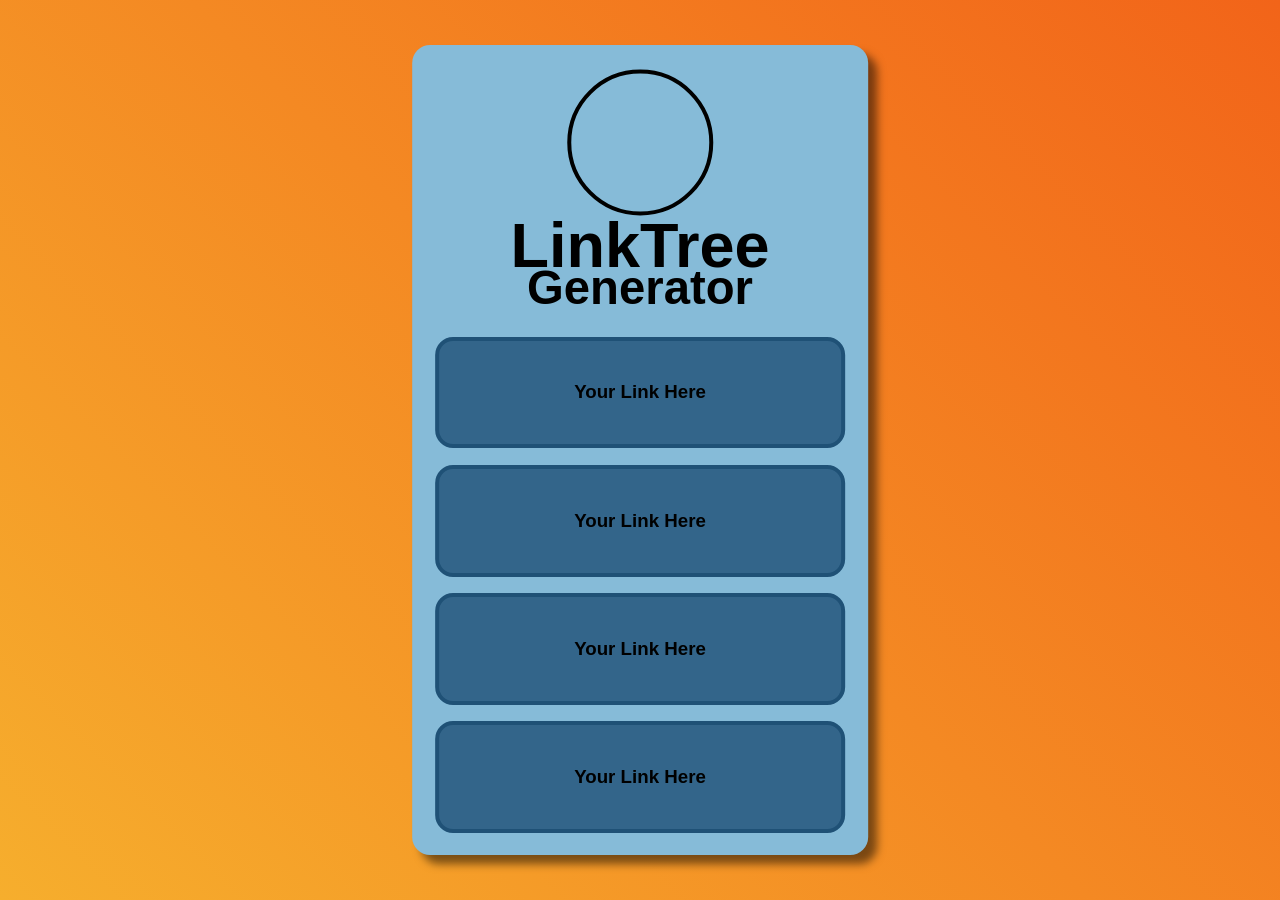
==== index.html @ cfddde74 "Home Page I still need to add the buttons that will configure and export the page." ====
<!DOCTYPE html>
<html lang="en">
<head>
    <meta charset="UTF-8">
    <meta name="viewport" content="width=device-width, initial-scale=1.0">

    <title>LinkTree</title>

    <link rel="stylesheet" href="style.css">
</head>
<body>
    <main>
        <div id="Title">
            <div id="Image">
                <img src="">
            </div>
            <h1>LinkTree</h1>
            <h2>Generator</h2>
        </div>
        <div id="Links">
            <a href="" target="_blank"><h3>Your Link Here</h3></a>
            <a href="" target="_blank"><h3>Your Link Here</h3></a>
            <a href="" target="_blank"><h3>Your Link Here</h3></a>
            <a href="" target="_blank"><h3>Your Link Here</h3></a>
        </div>
    </main>
</body>
</html>
---- style.css ----
body, html {
    margin: 0px;
    height: 100%;

    background-image: linear-gradient(45deg,rgb(246, 174, 45),rgb(242, 100, 25));

    font-family: Arial, Helvetica, sans-serif;
}

main {
    height: 90%;
    aspect-ratio: 9/16;

    position: absolute;
    transform: translate(-50%,-50%);
    top: 50%;
    left: 50%;

    background-color: rgb(134, 187, 216);

    border-radius: 2vh;
    box-shadow: 1vh 1vh 1vh rgba(0, 0, 0, 0.5);
}

#Title {
    width: 90%;
    height: 30%;

    position: absolute;
    transform: translate(-50%,-50%);
    top: 18%;
    left: 50%;

    font-size: 3.5vh;
}

#Image {
    height: 60%;
    aspect-ratio: 1/1;

    position: absolute;
    transform: translate(-50%,0);
    left: 50%;

    background-image: url(https://images.icon-icons.com/912/PNG/512/add-picture_icon-icons.com_71785.png);
    background-size: 50%;
    background-repeat: no-repeat;
    background-position: 60%;

    border-radius: 100%;
    border: solid 0.5vh;
    box-sizing: border-box;
}

h1 {
    position: absolute;
    transform: translate(-50%,-50%);
    left: 50%;
    top: 72%;
    margin: 0px;
}

h2 {
    position: absolute;
    transform: translate(-50%,-50%);
    left: 50%;
    top: 90%;
    margin: 0px;
}

#Links {
    width: 90%;
    height: 60%;

    position: absolute;
    transform: translate(-50%,0%);
    left: 50%;
    top: 36%;
}

a {
    width: 100%;
    height: 23%;
    display: block;

    position: relative;
    margin-bottom: 4%;

    background-color: rgb(51, 101, 138);

    border-radius: 2vh;
    border: solid 0.5vh rgb(31, 81, 118); /*20 a menos no rgb*/
    box-sizing: border-box;
}

a:visited, a:active {
    color: unset;
}

h3 {
    width: 100%;

    position: absolute;
    margin: 0px;
    transform: translate(0%,-50%);
    top: 50%;

    text-align: center;
}
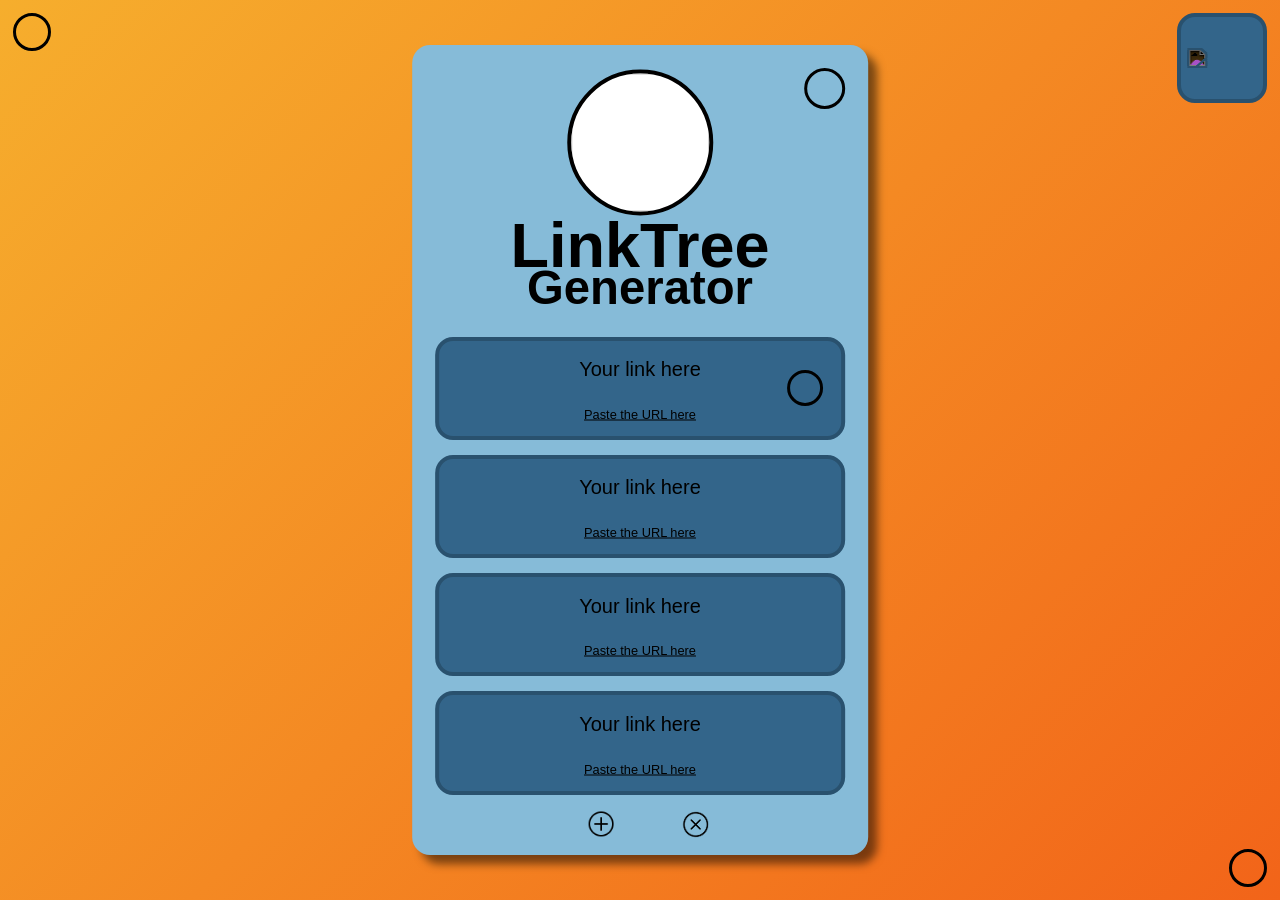
==== commit 0a3a9a83: "Full Interface The entire interface is ready, including editing the title, text, and links, as well " ====
--- a/index.html
+++ b/index.html
@@ -9,20 +9,56 @@
     <link rel="stylesheet" href="style.css">
 </head>
 <body>
-    <main>
-        <div id="Title">
+    <main id="Main">            
+        <div id="Title"> 
             <div id="Image">
-                <img src="">
+                <img id="Logo">
+                <input type="file" id="ImageInput" onchange="SetImage()" accept="image/*">
             </div>
-            <h1>LinkTree</h1>
-            <h2>Generator</h2>
+
+            <input type="text" class="Options" id="TitleInput" value="LinkTree">
+            <input type="text" class="Options" id="SubtitleInput" value="Generator">
+
         </div>
+
         <div id="Links">
-            <a href="" target="_blank"><h3>Your Link Here</h3></a>
-            <a href="" target="_blank"><h3>Your Link Here</h3></a>
-            <a href="" target="_blank"><h3>Your Link Here</h3></a>
-            <a href="" target="_blank"><h3>Your Link Here</h3></a>
+            <div class="LinkContainer">
+                <div class="Color" id="LinkColor"><input type="color" id="LinkColorInput"></div>
+                <input type="text" class="Options" id="LinkText" value="Your link here" onclick="event.preventDefault(); event.stopPropagation();">
+                <input type="text" class="Options" id="LinkURL" value="Paste the URL here" onclick="event.preventDefault(); event.stopPropagation();">
+            </div>
+
+            <div class="LinkContainer">
+                <input type="text" class="Options" id="LinkText" value="Your link here" onclick="event.preventDefault(); event.stopPropagation();">
+                <input type="text" class="Options" id="LinkURL" value="Paste the URL here" onclick="event.preventDefault(); event.stopPropagation();">
+            </div>
+
+            <div class="LinkContainer">
+                <input type="text" class="Options" id="LinkText" value="Your link here" onclick="event.preventDefault(); event.stopPropagation();">
+                <input type="text" class="Options" id="LinkURL" value="Paste the URL here" onclick="event.preventDefault(); event.stopPropagation();">
+            </div>
+
+            <div class="LinkContainer">
+                <input type="text" class="Options" id="LinkText" value="Your link here" onclick="event.preventDefault(); event.stopPropagation();">
+                <input type="text" class="Options" id="LinkURL" value="Paste the URL here" onclick="event.preventDefault(); event.stopPropagation();">
+            </div>
+   
+            <div class="Options" id="NewLink">
+                <img src="media/mais.png" id="Add">
+                <img src="media/mais.png" id="Remove">
+            </div>
         </div>
+
+        <div class="Color" id="MainColor"><input type="color" id="MainColorInput"></div>
     </main>
+
+    <div class="Options" id="Download">
+        <img src="https://images.icon-icons.com/1369/PNG/96/-file-download_90117.png" id="DownloadIcon">
+    </div>
+    
+    <div class="Color" id="BackgroundFirstColor"><input type="color" id="FirstColorInput"></div>
+    <div class="Color" id="BackgroundSecondColor"><input type="color" id="SecondColorInput"></div>
+
+    <script src="script.js"></script>
 </body>
 </html>
--- a/style.css
+++ b/style.css
@@ -1,8 +1,13 @@
 body, html {
+    --FirstBackgroundColor: #f6ae2d;
+    --SecondBackgroundColor: #f26419;
+    --MainColor: #86bbd8;
+    --LinksColor: #33658a;
+
     margin: 0px;
     height: 100%;
 
-    background-image: linear-gradient(45deg,rgb(246, 174, 45),rgb(242, 100, 25));
+    background-image: linear-gradient(135deg, var(--FirstBackgroundColor), var(--SecondBackgroundColor));
 
     font-family: Arial, Helvetica, sans-serif;
 }
@@ -16,7 +21,7 @@
     top: 50%;
     left: 50%;
 
-    background-color: rgb(134, 187, 216);
+    background-color: var(--MainColor);
 
     border-radius: 2vh;
     box-shadow: 1vh 1vh 1vh rgba(0, 0, 0, 0.5);
@@ -37,11 +42,13 @@
 #Image {
     height: 60%;
     aspect-ratio: 1/1;
+    contain: content;
 
     position: absolute;
     transform: translate(-50%,0);
     left: 50%;
 
+    background-color: white;
     background-image: url(https://images.icon-icons.com/912/PNG/512/add-picture_icon-icons.com_71785.png);
     background-size: 50%;
     background-repeat: no-repeat;
@@ -52,25 +59,19 @@
     box-sizing: border-box;
 }
 
-h1 {
-    position: absolute;
-    transform: translate(-50%,-50%);
-    left: 50%;
-    top: 72%;
-    margin: 0px;
-}
-
-h2 {
-    position: absolute;
-    transform: translate(-50%,-50%);
-    left: 50%;
-    top: 90%;
-    margin: 0px;
+#Logo {
+    width: 100%;
+    height: 100%;
+
+    opacity: 100%;
 }
 
 #Links {
     width: 90%;
-    height: 60%;
+    height: 62%;
+    display: flex;
+    flex-direction: column;
+    gap: 3%;
 
     position: absolute;
     transform: translate(-50%,0%);
@@ -78,32 +79,256 @@
     top: 36%;
 }
 
-a {
+.LinkContainer {
     width: 100%;
-    height: 23%;
+    height: 100%;
     display: block;
+    flex: 1;
 
     position: relative;
-    margin-bottom: 4%;
+
+    background-color: var(--LinksColor);
+
+    border-radius: 2vh;
+    border: solid 0.5vh color-mix(in srgb, var(--LinksColor) 80%, black);
+    box-sizing: border-box;
+}
+
+#Download {
+    height: 10%;
+    aspect-ratio: 1/1;
+
+    position: absolute;
+    margin: 1%;
+    right: 0%;
+
+    background-color: var(--LinksColor);
+
+    border-radius: 2vh;
+    border: solid 0.5vh color-mix(in srgb, var(--LinksColor) 80%, black);
+    box-sizing: border-box;
+}
+
+#DownloadIcon {
+    width: 80%;
+
+    position: absolute;
+    transform: translate(-50%,-50%);
+    top: 50%;
+    left: 50%;
+
+    filter: invert(100%)
+            drop-shadow(2px 0 0 color-mix(in srgb, var(--LinksColor) 80%, black))
+            drop-shadow(-2px 0 0 color-mix(in srgb, var(--LinksColor) 80%, black))
+            drop-shadow(0 2px 0 color-mix(in srgb, var(--LinksColor) 80%, black))
+            drop-shadow(0 -2px 0 color-mix(in srgb, var(--LinksColor) 80%, black));
+}
+
+#BackgroundColor {
+    height: 10%;
+    aspect-ratio: 1/1;
+
+    position: absolute;
+    margin: 1%;
+    right: 0%;
 
     background-color: rgb(51, 101, 138);
 
     border-radius: 2vh;
-    border: solid 0.5vh rgb(31, 81, 118); /*20 a menos no rgb*/
-    box-sizing: border-box;
-}
-
-a:visited, a:active {
-    color: unset;
-}
-
-h3 {
+    border: solid 0.5vh rgb(31, 81, 118);
+    box-sizing: border-box;
+}
+
+#NewLink {
+    height: 100%;
     width: 100%;
-
-    position: absolute;
-    margin: 0px;
-    transform: translate(0%,-50%);
+    flex: 0 0 5%;
+
+    margin: 0.5%;
+
+    position: relative;
+}
+
+#Add {
+    height: 100%;
+
+    position: absolute;
+    transform: translate(-50%,-50%);
     top: 50%;
-
+    left: 40%;
+
+    opacity: 100%; 
+}
+
+#Remove {
+    height: 100%;
+
+    position: absolute;
+    transform: translate(-50%,-50%);
+    top: 0%;
+    left: 60%;
+    transform: rotate(45deg);
+
+    opacity: 100%; 
+}
+
+#TitleInput {
+    width: 90%;
+
+    position: absolute;
+    transform: translate(-50%,-50%);
+    top: 72%;
+    left: 50%;
+
+    background-color: rgba(0, 0, 0, 0);
+
+    border: none;
+    outline: none;
+
+    font-size: 200%;
+    color: black;
     text-align: center;
+    font-weight: bold;
+}
+
+#SubtitleInput {
+    width: 90%;
+
+    position: absolute;
+    transform: translate(-50%,-50%);
+    top: 90%;
+    left: 50%;
+
+    background-color: rgba(0, 0, 0, 0);
+
+    border: none;
+    outline: none;
+
+    font-size: 150%;
+    color: black;
+    text-align: center;
+    font-weight: bold;
+}
+
+#LinkText {
+    width: 80%;
+
+    position: absolute;
+    transform: translate(-50%,-50%);
+    top: 30%;
+    left: 50%;
+
+    background-color: rgba(0, 0, 0, 0);
+
+    border: none;
+    outline: none;
+
+    font-size: 125%;
+    color: black;
+    text-align: center;
+}
+
+#LinkURL {
+    width: 80%;
+
+    position: absolute;
+    transform: translate(-50%,-50%);
+    top: 77%;
+    left: 50%;
+
+    background-color: rgba(0, 0, 0, 0);
+
+    border: none;
+    outline: none;
+
+    font-size: 80%;
+    color: black;
+    text-align: center;
+    text-decoration-line: underline;
+}
+
+#ImageInput {
+    height: 100%;
+    aspect-ratio: 1/1;
+
+    position: absolute;
+    transform: translate(-50%,0);
+    left: 50%;
+
+    opacity: 0%;
+
+    border-radius: 100%;
+}
+
+.Color {
+    border-radius: 100%;
+    border: solid 0.4vh rgb(0, 0, 0);
+    box-sizing: border-box;
+}
+
+#BackgroundFirstColor {
+    width: 3%;
+    aspect-ratio: 1;
+
+    position: absolute;
+    margin: 1%;
+}
+
+#BackgroundSecondColor {
+    width: 3%;
+    aspect-ratio: 1;
+    
+    position: absolute;
+    margin: 1%;
+    right: 0%;
+    bottom: 0%;
+}
+
+#MainColor {
+    width: 9%;
+    aspect-ratio: 1;
+    
+    position: absolute;
+    margin: 5%;
+    right: 0%;
+}
+
+#LinkColor {
+    width: 9%;
+    aspect-ratio: 1;
+    
+    position: absolute;
+    transform: translate(-50%,-50%);
+    top: 50%;
+    right: 0%;
+}
+
+input[type=color] {
+    width: 0%;
+    height: 0%;
+
+    opacity: 0%;
+
+    pointer-events: none;
+}
+
+#FirstColorInput {
+    position: absolute;
+    bottom: 100%;
+}
+
+#SecondColorInput {
+    position: absolute;
+    top: 100%;
+    left: 100%;
+}
+
+#MainColorInput {
+    position: absolute;
+    bottom: 100%;
+}
+
+#LinkColorInput {
+    position: absolute;
+    bottom: 100%;
 }
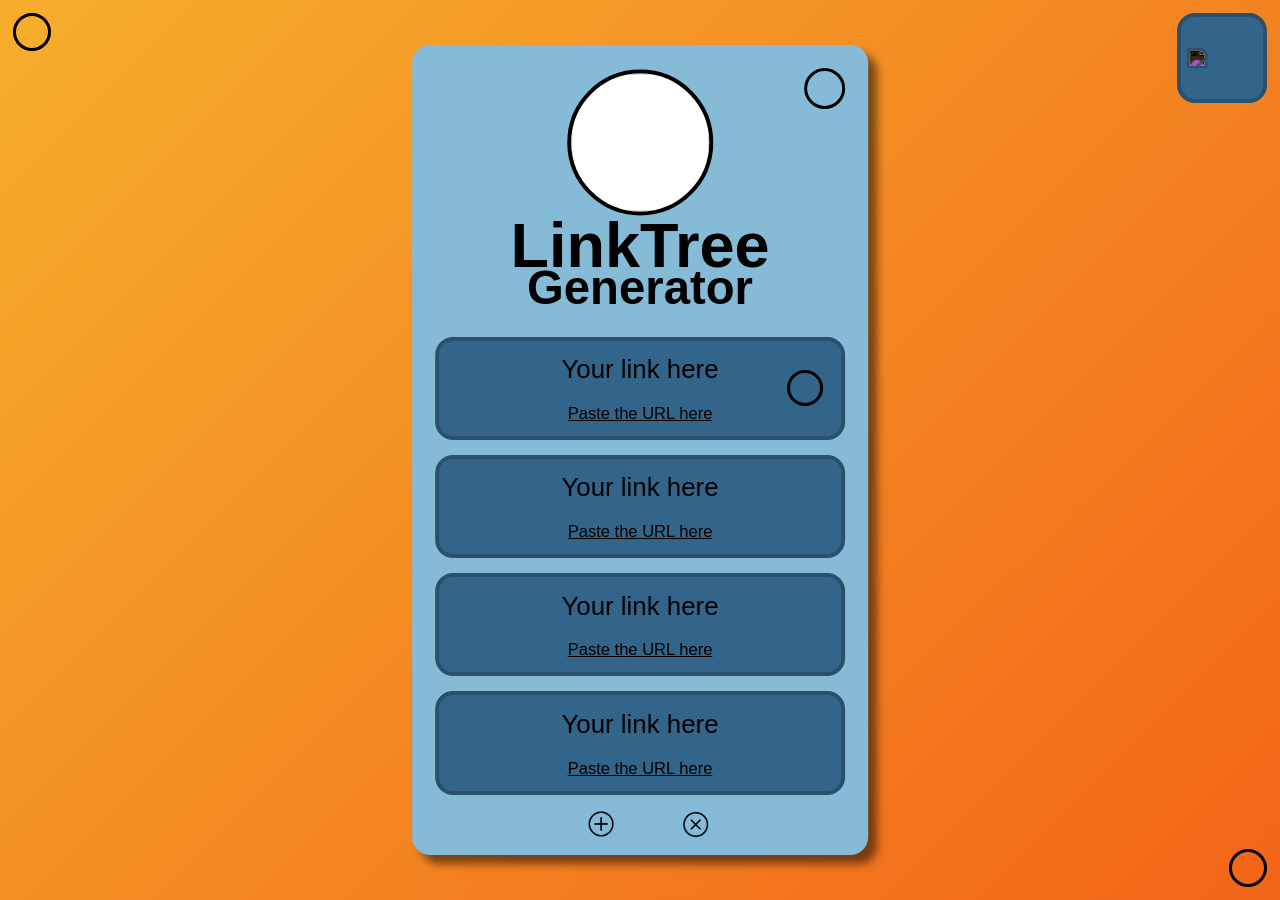
==== commit bf26d598: "README and final changes" ====
--- a/index.html
+++ b/index.html
@@ -13,7 +13,7 @@
         <div id="Title"> 
             <div id="Image">
                 <img id="Logo">
-                <input type="file" id="ImageInput" onchange="SetImage()" accept="image/*">
+                <input type="file" id="ImageInput" accept="image/*">
             </div>
 
             <input type="text" class="Options" id="TitleInput" value="LinkTree">
@@ -51,14 +51,15 @@
 
         <div class="Color" id="MainColor"><input type="color" id="MainColorInput"></div>
     </main>
-
-    <div class="Options" id="Download">
+    
+    <a class="Options" id="Download" download="LinkTree">
         <img src="https://images.icon-icons.com/1369/PNG/96/-file-download_90117.png" id="DownloadIcon">
-    </div>
+    </a>    
     
     <div class="Color" id="BackgroundFirstColor"><input type="color" id="FirstColorInput"></div>
     <div class="Color" id="BackgroundSecondColor"><input type="color" id="SecondColorInput"></div>
 
+    <script src="https://unpkg.com/jszip@3.7.1/dist/jszip.min.js"></script>   
     <script src="script.js"></script>
 </body>
 </html>
--- a/style.css
+++ b/style.css
@@ -22,6 +22,8 @@
     left: 50%;
 
     background-color: var(--MainColor);
+
+    font-size: 2.3vh;
 
     border-radius: 2vh;
     box-shadow: 1vh 1vh 1vh rgba(0, 0, 0, 0.5);
@@ -109,6 +111,10 @@
     box-sizing: border-box;
 }
 
+#Download:hover {
+    cursor: pointer;
+}
+
 #DownloadIcon {
     width: 80%;
 
@@ -160,6 +166,10 @@
     opacity: 100%; 
 }
 
+#Add:hover {
+    cursor: pointer;
+}
+
 #Remove {
     height: 100%;
 
@@ -170,6 +180,10 @@
     transform: rotate(45deg);
 
     opacity: 100%; 
+}
+
+#Remove:hover {
+    cursor: pointer;
 }
 
 #TitleInput {
@@ -211,7 +225,7 @@
 }
 
 #LinkText {
-    width: 80%;
+    width: 70%;
 
     position: absolute;
     transform: translate(-50%,-50%);
@@ -229,7 +243,7 @@
 }
 
 #LinkURL {
-    width: 80%;
+    width: 70%;
 
     position: absolute;
     transform: translate(-50%,-50%);
@@ -260,10 +274,18 @@
     border-radius: 100%;
 }
 
+#ImageInput:hover {
+    cursor: pointer;
+}
+
 .Color {
     border-radius: 100%;
     border: solid 0.4vh rgb(0, 0, 0);
     box-sizing: border-box;
+}
+
+.Color:hover {
+    cursor: pointer;
 }
 
 #BackgroundFirstColor {
